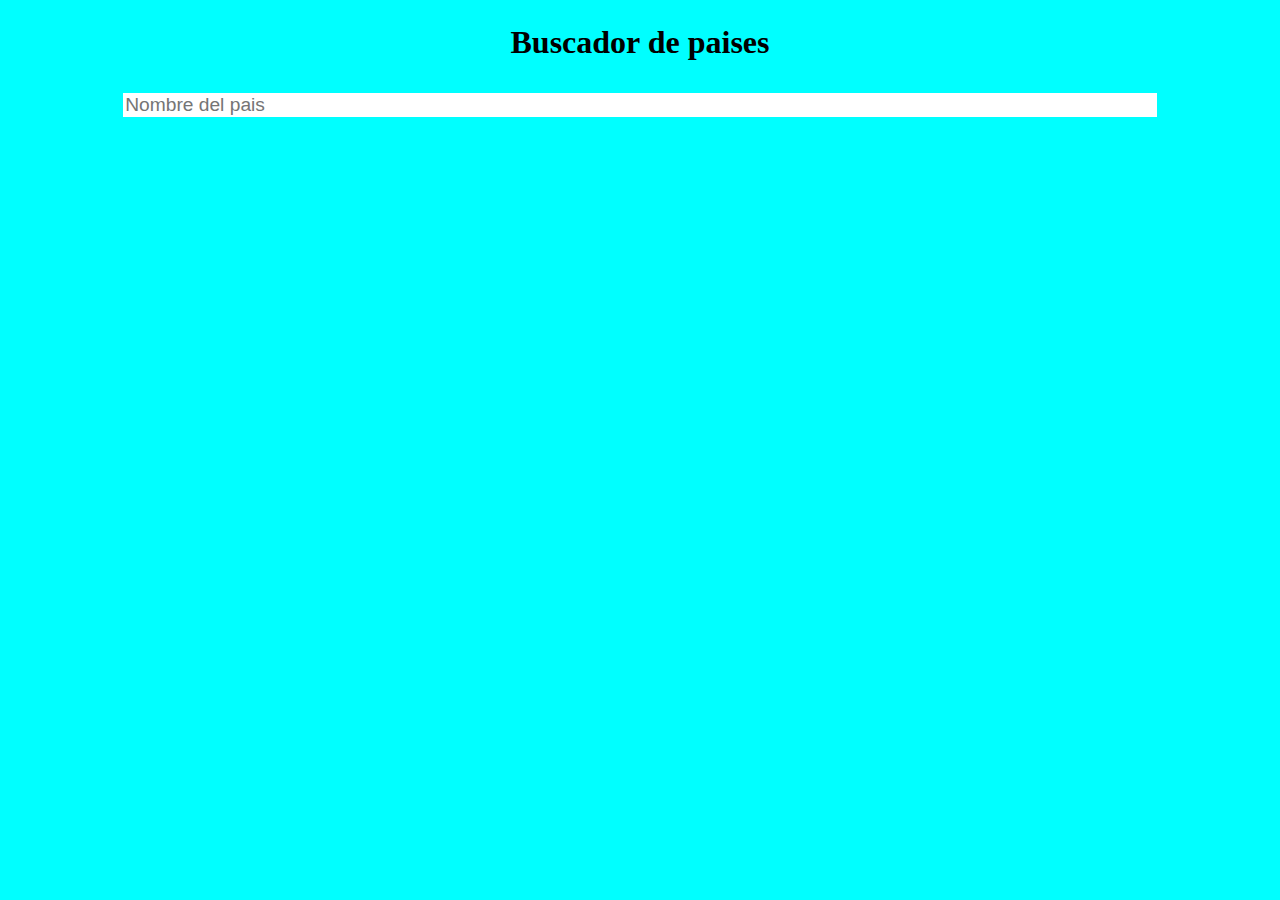
==== index.html @ 9d1a8ee9 "se añadio apis de paises" ====
<!DOCTYPE html>
<html lang="es">
<head>
  <meta charset="UTF-8">
  <meta http-equiv="X-UA-Compatible" content="IE=edge">
  <meta name="viewport" content="width=device-width, initial-scale=1.0">
  <title>Paises del mundo</title>
  <link rel="preconnect" href="https://fonts.googleapis.com">
  <link rel="preconnect" href="https://fonts.gstatic.com" crossorigin>
  <link href="https://fonts.googleapis.com/css2?family=Inter:wght@400;700&display=swap" rel="stylesheet">
  <link rel="stylesheet" href="index.css">
</head>
<body>
  <main class="main">
    <div class="form-container">
      <h1 class="title">Buscador de paises</h1>
      <form>
        <input id="search" type="text" placeholder="Nombre del pais" autocomplete="off">
      </form>
    </div>
    <!-- Dentro de este container se agregaria los paises -->
    <!-- Tambien se mostraran las respuestas en tal caso del que el pais no exista -->
    <div class="container">
      <p id="texto-container"> Demaciados paises, especifica mejor tu busqueda </p>
    </div>
  </main>
<script src="index.js"></script>
</body>
</html>
---- index.css ----
*,
::before,
::after {
  box-sizing: border-box; /* 1 */
  border-width: 0; /* 2 */
  border-style: solid; /* 2 */
}

body, 
h1,
h2,
h3,
h4,
h5,
h6, 
p {
  margin: 0;
  background-color: aqua;
}

.title{
  color: black;
}
.color{
  color: red;
}
.form-container{
  display: flex;
  flex-direction: column;
  justify-content: center;
  align-items: center;
  gap: 2rem;
  margin: 1.5rem 0;
}
form {
  width: 100%;
  padding: 0 2rem;
  display: flex;
  justify-content: center;
}
input#search {
  width: 85%;
  height: 20%;
  font-size: 1.2rem;
}

.container{
  margin: 1rem 3rem;
  /* margin:  40px auto 100px auto; */

  /* display: grid; */
  /* grid-template-columns:repeat(1,1fr); */
 display: flex;
 flex-direction: column;
 justify-content: center;
 gap: 2rem;
 text-align: center;

}
/*  --- clase para 1 solo registro */
.container-cart-1{
  display: flex;
  flex-direction: row;
  border: 1px solid red;
}


/* ------- clase  para registro mas de 5 ---  */
.conta-cart{
  display: flex;
  flex-direction: column;
  
  
  
}

.titi{
  padding: 0;
  margin: 0;
  /* border-radius: 1rem 0; */
  background-color: rgba(37, 36, 36, 0.568);
  border:1px solid red;
  border-radius: 1rem ;
}

.titulo{
  font-weight: 600;
  color:white;
  /* opacity: 0.5; */
  background-color: rgba(37, 36, 36, 0.568);
  padding: 2rem;
  color:white;
  border-radius: 0 0  1rem 1rem ;
  
}
/* ----- clase para 1 registro  --------------- */
.titulo-1{
  font-weight: 600;
  /* padding: 2rem; */
  /* color:white; */
  background-color: rgba(37, 36, 36, 0.568);
}


.banderas{
  width: 100%;
  /* height: 100%; */
  border-radius: 1rem 1rem 0 0;
  
}

.descripcion{
  font-size: 1.3rem;
  background-color: rgba(37, 36, 36, 0.568);
  
}
.descripcion > span{
  text-align: left;
  display: flex;
  flex-direction: column;

}
.container-cart-1{
  display: flex;
  flex-direction: row;
  border: 1px solid red;
}
/* para  */
.container-1{
  /* background-color: rgba(37, 36, 36, 0.568); */
  display: flex;
  flex-direction: column;
  width: 85%;
  margin: 2rem 1rem;
  border-radius:1rem;

}
#texto-container{
  display: none;
}
.show-texto-container{
  display: block;
}

@media(min-width:768px){
  
  .container-1{
    display: flex;
    flex-direction: row;
    margin:0 3rem;
  }
  .container-cart-1{
    background-color: rgba(37, 36, 36, -0.432);
    display: flex;
    flex-direction: row;
    width: 85%;
    margin: 0 1.5rem;
  
  }
  /* .banderas{
     width: 50%; 
  } */
  .titi{
    width: 50%;
    border-radius: 0 0 1rem 1rem;
  }
  .titulo-1{
    color:white;
    text-align: center;
  }
  .container-cart-1{
    width: 50%;
    display: flex;
    flex-direction: row;
  }
  .descripcion{
    width: 100%;
    font-size: 1.8rem;
    
  }

  .container{
    display: grid;
    grid-template-columns:repeat(4,1fr);
    gap: 2rem;
    margin: 0.5rem 3rem;
  }
  .titulo{
    font: size 1.8rem;
  }
  
  
} 
@media(min-width:1024px){
  .container-1{
    /* display: flex;
    flex-direction: row; */
    margin:0 4rem;
  }

  .descripcion>span{
    padding: 0 2rem;
  }

  .container{
    display: grid;
    grid-template-columns:repeat(3,0.5fr);
    gap: 1rem;
    margin: 0 2rem;
  }
  .titulo{
    font: size 1.8rem;
  }
  
  




}

@media(min-width:1440px){
  .container-1{
    margin:0 6rem;
  }
  .descripcion>span{
    padding: 0 2rem;
    font-size: 1.8rem;
  }
  .container{
    display: grid;
    grid-template-columns:repeat(4,1fr);
    gap: 2rem;
    margin: 2rem 3rem;
  }
  .titulo{
    font: size 1.8rem;
  }
}


@media(min-width:2560px){

  .title{
    font-size: 7rem;
    margin: 3rem 0;
  }


  .descripcion{
    font-size: 2rem;;
  }
  .descripcion>span{
    padding: 0.5rem 2rem;
    font-size: 2.5rem;
  }

  form{
    display: flex;
    justify-content: center;
  }
  input#search {
    height: 3rem;
    font-size: 2rem;
  }

  .container{
    display: grid;
    grid-template-columns:repeat(4,1fr);
    gap: 2rem;
    margin: 2rem 3rem;
  }
  .titulo{
    font: size 1.8rem;
  }
}
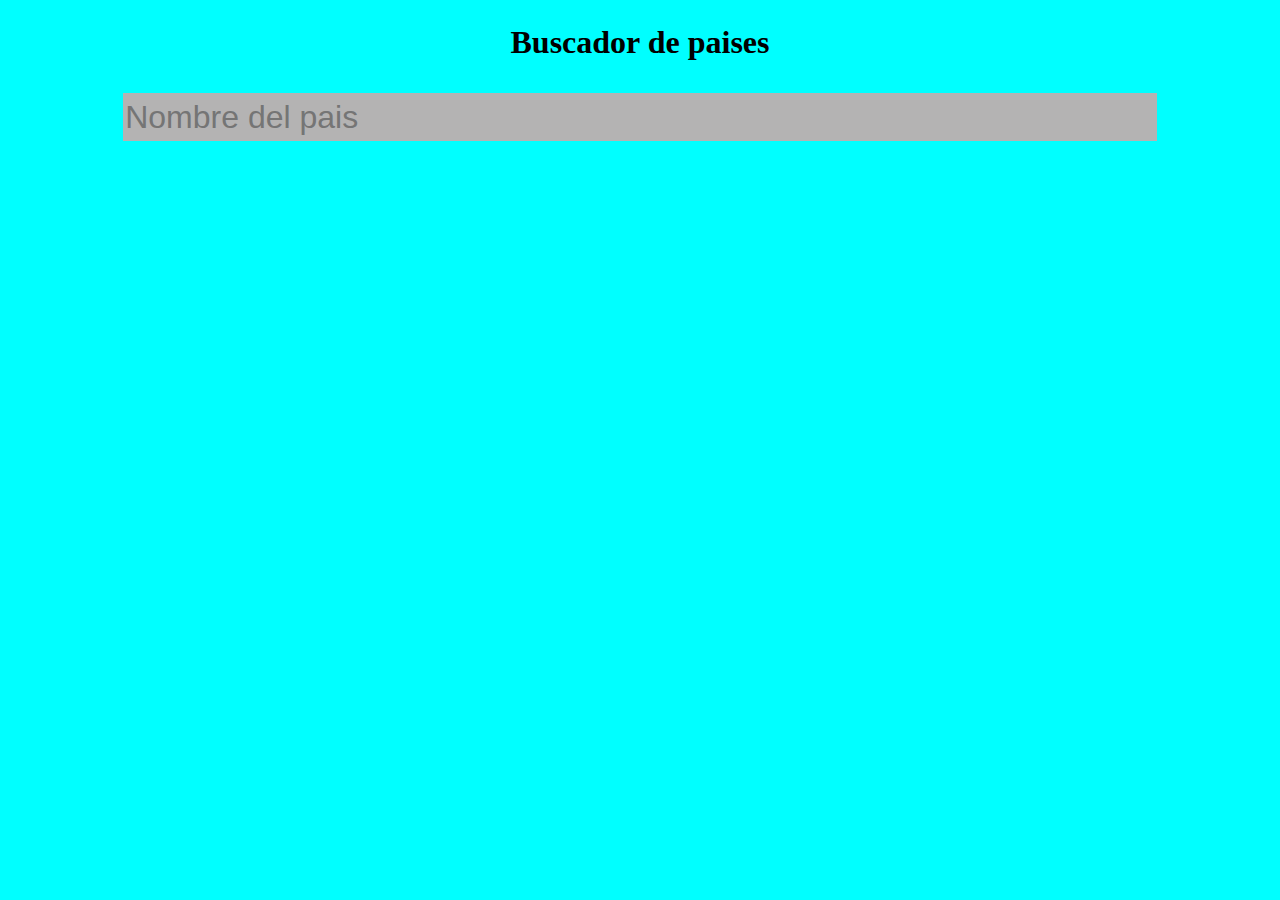
==== commit 420b53e8: "se reformulo  la estrutura del javascript un poco para  mostrar el clima yo no me genera el error" ====
--- a/index.html
+++ b/index.html
@@ -24,6 +24,6 @@
       <p id="texto-container"> Demaciados paises, especifica mejor tu busqueda </p>
     </div>
   </main>
-<script src="index.js"></script>
+<script src="index.js" async></script>
 </body>
 </html>--- a/index.css
+++ b/index.css
@@ -42,6 +42,7 @@
   width: 85%;
   height: 20%;
   font-size: 1.2rem;
+  background-color: #b4b3b3;
 }
 
 .container{
@@ -124,6 +125,7 @@
   display: flex;
   flex-direction: row;
   border: 1px solid red;
+  
 }
 /* para  */
 .container-1{
@@ -140,6 +142,17 @@
 }
 .show-texto-container{
   display: block;
+}
+
+#climas{
+  background-color:rgba(37, 36, 36, 0.568);;
+  text-align: center;
+  
+}
+.nubess{
+  width: 2rem;
+  height: 2rem;
+  
 }
 
 @media(min-width:768px){
@@ -157,11 +170,10 @@
     margin: 0 1.5rem;
   
   }
-  /* .banderas{
-     width: 50%; 
-  } */
+ 
+
   .titi{
-    width: 50%;
+    width:100%;
     border-radius: 0 0 1rem 1rem;
   }
   .titulo-1{
@@ -181,16 +193,25 @@
 
   .container{
     display: grid;
-    grid-template-columns:repeat(4,1fr);
-    gap: 2rem;
-    margin: 0.5rem 3rem;
+    grid-template-columns: repeat(3, 1fr);
+    gap: 0.5rem;
+    margin: 0 3rem;
   }
   .titulo{
     font: size 1.8rem;
   }
   
-  
-} 
+ .nubess{
+    width: 4rem;
+    height: 4rem;
+    
+  }
+  input#search {
+    height: 3rem;
+    font-size: 2rem;
+    background-color: #b4b3b3;
+  }
+}
 @media(min-width:1024px){
   .container-1{
     /* display: flex;
@@ -211,9 +232,20 @@
   .titulo{
     font: size 1.8rem;
   }
-  
-  
-
+  .titi{
+    width:80%;
+    
+  }
+  .nubess{
+    width: 4rem;
+    height: 4rem;
+    
+  }
+  input#search {
+    height: 3rem;
+    font-size: 2rem;
+    background-color: #b4b3b3;
+  }
 
 
 
@@ -236,6 +268,20 @@
   .titulo{
     font: size 1.8rem;
   }
+  .titi{
+    width:100%;
+    
+  }
+  .nubess{
+    width: 4rem;
+    height: 4rem;
+    
+  }
+  input#search {
+    height: 3rem;
+    font-size: 2rem;
+    background-color: #b4b3b3;
+  }
 }
 
 
@@ -262,6 +308,7 @@
   input#search {
     height: 3rem;
     font-size: 2rem;
+    background-color: #b4b3b3;
   }
 
   .container{
@@ -273,4 +320,8 @@
   .titulo{
     font: size 1.8rem;
   }
+  .titi{
+    width:100%;
+    border-radius: 0 0 1rem 1rem;
+  }
 }